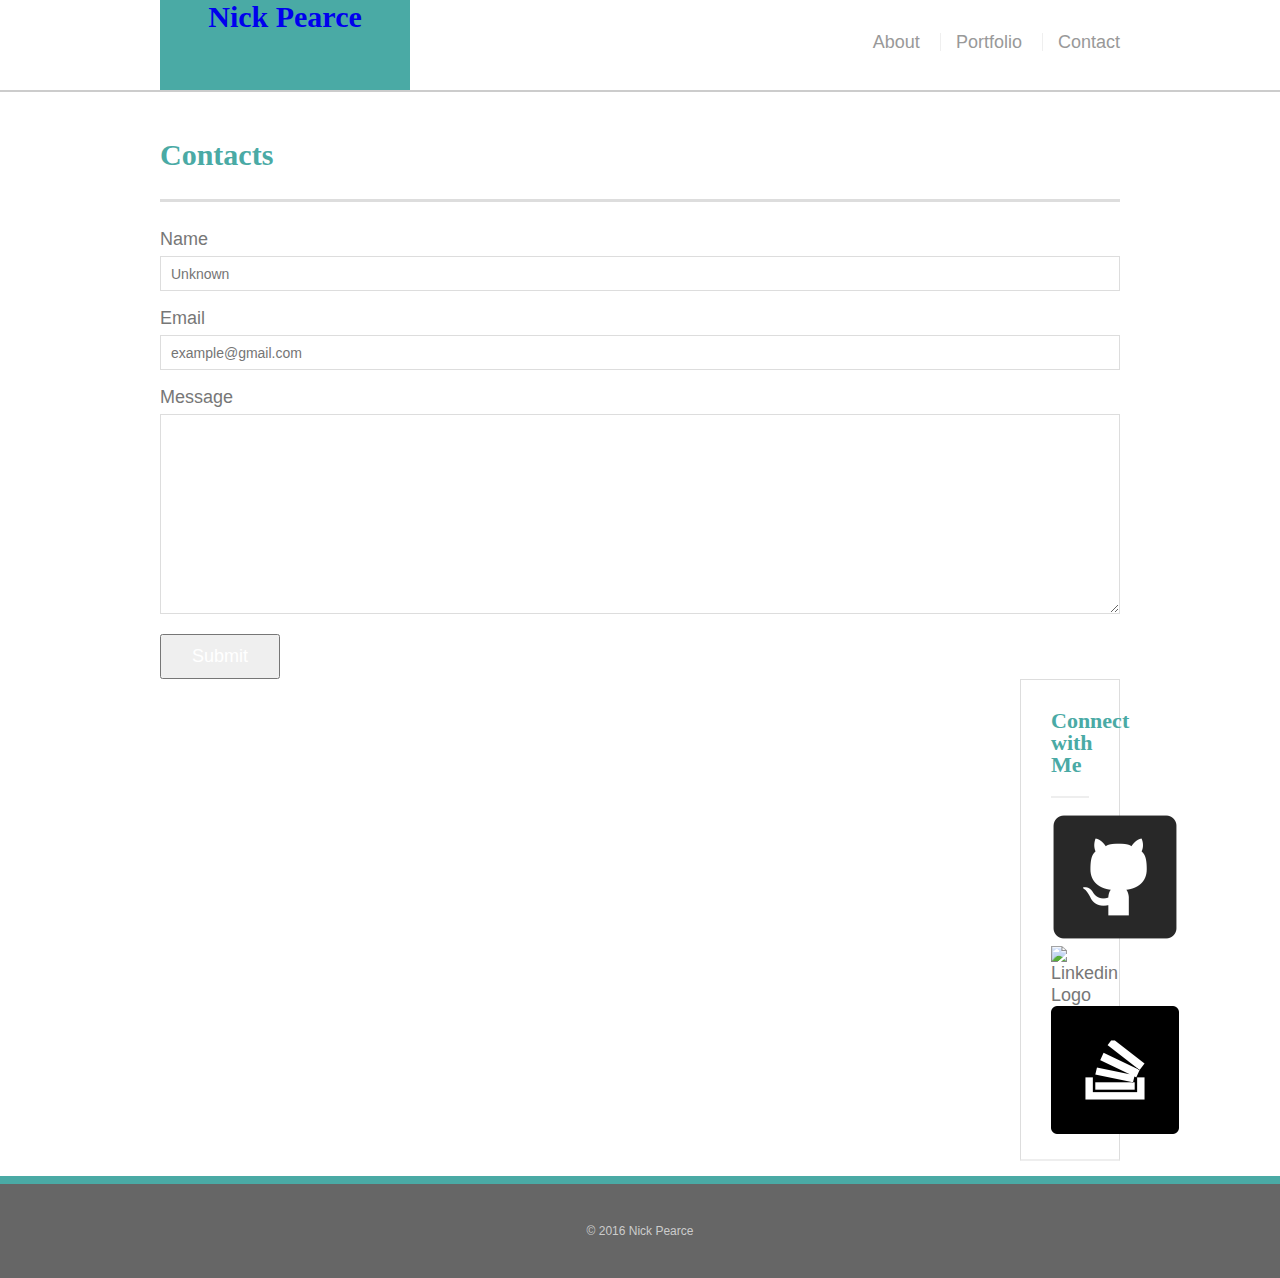
==== contact.html @ e55a9faa "Ugh" ====
<!DOCTYPE html>
<html>
	<head>
			<title>Nick Pearce</title>
		<link rel="stylesheet" type="text/css" href="assets/css/reset.css">
		<link rel="stylesheet" type="text/css" href="assets/css/style.css">
	</head>
		<body>
		<header id="masthead">
		<div class="container">
			<a href="index.html" id="logo">Nick Pearce</a>
				<nav>
					<a href="index.html">About</a>
					<a href="portfolio.html">Portfolio</a>
					<a href="contact.html">Contact</a>
				</nav>	
			</div>					
		</header>
	
	<div id="main-container" class="container">
			<section class="main-container">
				<h1>Contacts</h1>	
					 
				<form id="contact-form">
					<ul>
						<li>
							<label for="name">Name</label>
							<input type="text" name="name" id="name" placeholder="Unknown" required="required">
						</li>
						<li>
							<label for="email">Email</label>
							<input type="text" name="email" id="email" placeholder="example@gmail.com" required="required">
						</li>
						<li>
							<label for="message">Message</label>
							<textarea id="message" name="message" required="required"></textarea>
						</li>
					</ul>
					<input type="submit" name="submit">
				</form>

				</section>	

					
       <section class="sidebar">
		<div id="connect">
			<h2>Connect with Me</h2>
					<img src="assets/images/github.png" alt="Github Logo" class="social-icon" id="logoImg"></a>
					
					<img src="assets/images/Linkedin.png" alt="Linkedin Logo" class="social-icon" id="logoImg"></a>
					
					<img src="assets/images/stacked.png" alt="Stack Overflow Logo" class="social-icon" id="logoImg"></a>
		</div>	
	</section>
</div>
			<footer>
				<div class="container">
		        &copy; 2016 Nick Pearce
		        </div>
			</footer>

		</body>
</html>
---- assets/css/style.css ----
* {
  box-sizing: border-box;
}


body {
  font-size: 18px;
  line-height: 34px;
  font-family: 'Arial', 'Helvetica Neue', Helvetica, sans-serif;
  color: #777;
}

.container {
  width: 100%;
  max-width:960px;
  margin:0 auto 0;
  clear:both;

}

h1, h2, h3, p {
  margin-bottom: 20px
}

p:last-child {
  margin-bottom: 0;
}

h1, h2, h3 {
  font-family: 'Georgia', Times, Times New Roman, serif;
  font-weight: 700;
  color: #4aaaa5;
}

h1 {
  font-size: 30px;
  line-height: 49px;
  border-bottom: 3px solid #ddd;
  padding-bottom: 20px;
}

h2, h3 {
  font-size: 22px;
}

/*header*/

#masthead {
  background: #fff;
  margin: 0 0 30px;
  z-index: 99;
  color: #fff;
  overflow:auto;
  border-bottom: 2px solid #ccc;
  position: fixed;
  width: 100%;
}

#logo {
  width: 250px;
  height: 90px;
  background: #4aaaa5;
  float: left;
  font-family: "Georgia", Times, "Times New Roman", serif;
  text-align: center;
  line-height: 90px
  color: #fff;
  font-weight: 700;
  font-size: 30px;
  text-decoration: none;
}

nav {
  float: right;
  margin-top: 25px;
}

nav a {
  color: #999;
  text-decoration: none;
  margin-left: 15px;
  display: inline-block;
  border-left: 1px solid #efefef;
  padding-left: 15px;
  line-height: 18px;
}

nav a:first-child {
  border-left: 0 none;
}

/*main*/

#main-container {
  padding-top: 130px;
}

.main-section {
  background: #fff;
  padding: 30px;
  margin: 0 0 40px 0;
  width: 100%;
  max-width: 650px;
  float: left;
  border: 1px solid #ddd;
}

.auth-image {
  width: 200px;
  height: auto;
  margin-top: 10px;
  float left;
  margin-right: 25px;
}

/*sidebar*/

.sidebar {
  background: #fff;
  padding: 30px;
  width: 100px;
  max-width: 270px;
  float: right;
  border: 1px solid #ddd;
  margin-bottom: 20px;
}

h3, .sidebar, h2 {
  border-bottom: 2px solid #eee;
  padding-bottom: 20px;
  margin-bottom: 15px;
  line-height: 22px;
}

.social {
  width: 62px;
  height: 62px;
  margin-top: 8px;
  margin-right: 5px;
}

.social:last-child {
  margin-right: 0;
}

/*footer*/

footer {
  background: #666;
  color: #fff;
  padding: 30px 0;
  clear: both;
  border-top: 8px solid #4aaaa5;
  color: #ccc;
  font-size: 12px;
  text-align: center;
}

/*portfolio*/

.work {
 width: 274px;
 overflow: auto;
 position: relative;
 float: left;
margin: 20px 0 25px;
}
 .work:nth-child(even) {
  margin-right: 40px;
 }

 .work img {
  width: 100%;
  border: 0 none;
  opacity: .8;
 }

 .work h3 {
  border-bottom: 0;
  background: #4aaaa5;
  color: #fff;
  text-align: center;
  position: absolute;
  bottom: 20px;
  padding: 15px;
  width: 100%
  line-height: 30px;
  margin-bottom: 0;
  font-weight: 300;
 }

 /*contact*/

 #contact-form ul {
  margin-bottom: 20px;
 }

 #contact-form li {
  margin-bottom: 10px;
 }

label,
input[type=text],
input[type=email],
textarea {
  display: block;
  width: 100%;
}

input[type=text],
input[type=email],
textarea {
  height: 35px;
  border: 1px solid #ddd;
  padding: 0 10px;
  font-size: 14px
}

textarea {
  height: 200px;
}

input[type=submit] {
  background: #4aaaa5
  border: 0 none;
  color: #fff;
  font-size: 18px;
  padding: 10px 30px;
  cursor: pointer;
}
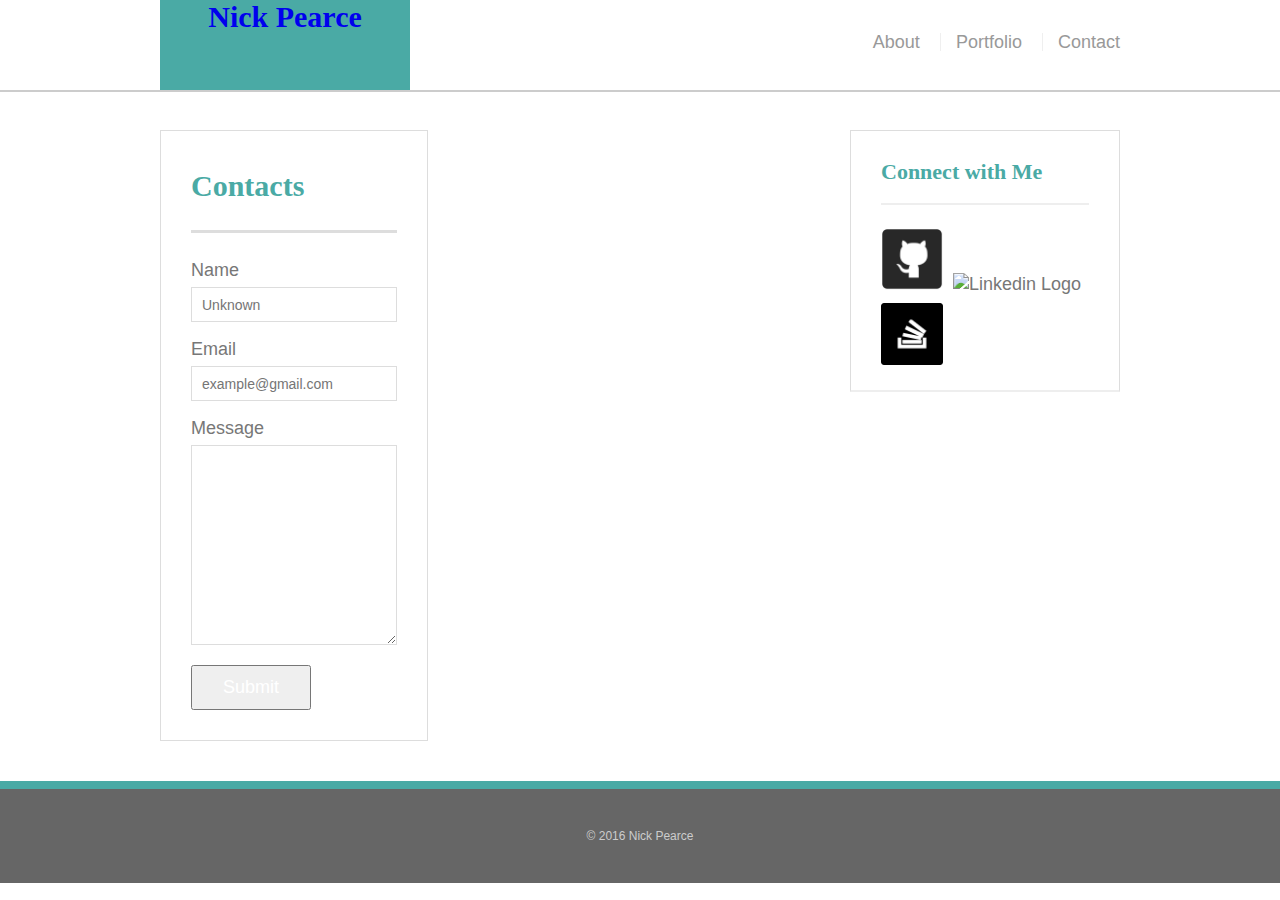
==== commit 64e7afeb: "Done!" ====
--- a/contact.html
+++ b/contact.html
@@ -18,7 +18,7 @@
 		</header>
 	
 	<div id="main-container" class="container">
-			<section class="main-container">
+			<section class="main-section">
 				<h1>Contacts</h1>	
 					 
 				<form id="contact-form">
@@ -45,11 +45,11 @@
        <section class="sidebar">
 		<div id="connect">
 			<h2>Connect with Me</h2>
-					<img src="assets/images/github.png" alt="Github Logo" class="social-icon" id="logoImg"></a>
+				<img src="assets/images/github.png" alt="Github Logo" class="social"></a>
 					
-					<img src="assets/images/Linkedin.png" alt="Linkedin Logo" class="social-icon" id="logoImg"></a>
+				<img src="assets/images/Linkedin.png" alt="Linkedin Logo" class="social"></a>
 					
-					<img src="assets/images/stacked.png" alt="Stack Overflow Logo" class="social-icon" id="logoImg"></a>
+				<img src="assets/images/stacked.png" alt="Stack Overflow Logo" class="social"></a>
 		</div>	
 	</section>
 </div>
--- a/assets/css/style.css
+++ b/assets/css/style.css
@@ -1,4 +1,4 @@
-* {
+ * {
   box-sizing: border-box;
 }
 
@@ -12,8 +12,8 @@
 
 .container {
   width: 100%;
-  max-width:960px;
-  margin:0 auto 0;
+  max-width: 960px;
+  margin: 0 auto ;
   clear:both;
 
 }
@@ -99,7 +99,7 @@
   background: #fff;
   padding: 30px;
   margin: 0 0 40px 0;
-  width: 100%;
+  width: 100%
   max-width: 650px;
   float: left;
   border: 1px solid #ddd;
@@ -118,7 +118,7 @@
 .sidebar {
   background: #fff;
   padding: 30px;
-  width: 100px;
+  width: 100%;
   max-width: 270px;
   float: right;
   border: 1px solid #ddd;
@@ -165,12 +165,14 @@
  float: left;
 margin: 20px 0 25px;
 }
+
  .work:nth-child(even) {
   margin-right: 40px;
  }
 
  .work img {
-  width: 100%;
+  width: 200px;
+  height: 200px;
   border: 0 none;
   opacity: .8;
  }
